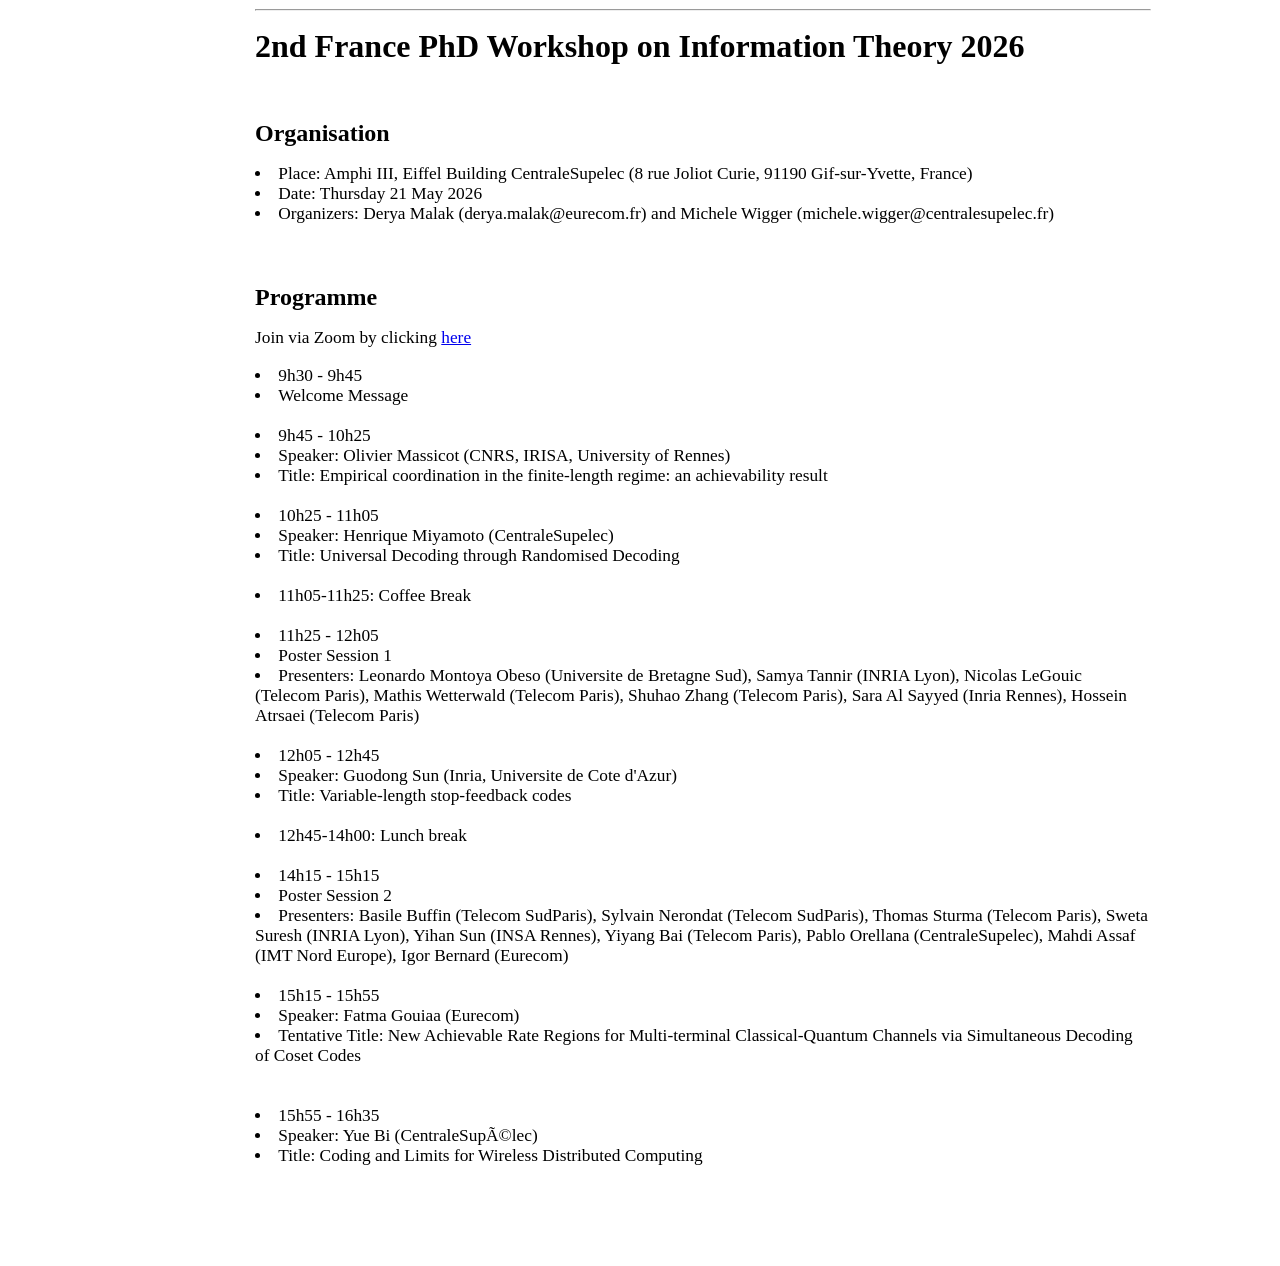
==== France_PhD_Workshop2026.html @ 5923cd0d "Update speaker affiliation for Yue Bi" ====
<html>
<head>
   <meta http-equiv="Content-Type" content="text/html; charset=iso-8859-1">
      <meta name="Description" content="Homepage of Michele Wigger">
      <title>2nd France PhD Workshop on Information Theory</title>
<link rel="stylesheet" href="mwigger.css" type="text/css" />




<STYLE TYPE="text/css">
<!--
BODY
   {
   Margin:20px 20px 20px 20px;
  background:#fff;
   color:black;
   font-size:13pt;
    }
-->
</STYLE>
<STYLE TYPE="text/css">
<!--
TABLE
   {
  margin:20px 20px 20px 20px;
   color:black;
   font-size:13pt;
   
   }
-->
</STYLE>

  </head>

  <body>
  



<div id="content">


<HR>





<p> 
  <b><font size=+3>2nd France PhD Workshop on Information Theory 2026</font></b>
  </p>
<br>

<p>
<b><font size=+2>Organisation</font></b>
</p>
 


<li>Place: Amphi III, Eiffel Building CentraleSupelec (8 rue Joliot Curie, 91190 Gif-sur-Yvette, France) </li>
<li>Date: Thursday 21 May 2026</li>
<li>Organizers:  Derya Malak (derya.malak@eurecom.fr) and	Michele Wigger (michele.wigger@centralesupelec.fr)</li>

  <BR><BR>
<br>








<b><font size=+2>Programme</font></b>
<p>
  Join via Zoom by clicking <a href="https://eurecom-fr.zoom.us/j/96518743154?pwd=FlD3StfZyqaOJREOTmDO05GQGOW6P4.1">here</a>
  <br>
<li>9h30 - 9h45</li>
<li>Welcome Message</li>
  <br>
   
<li>9h45 - 10h25</li>
<li>Speaker: Olivier Massicot (CNRS, IRISA, University of Rennes)</li>
<li>Title: Empirical coordination in the finite-length regime: an achievability result</li>
  <br>
  
<li>10h25 - 11h05</li>
<li>Speaker: Henrique Miyamoto (CentraleSupelec) </li>
<li>Title: Universal Decoding through Randomised 
Decoding  </li>
<br>




<li>11h05-11h25: Coffee Break</li>

<br>
<li>11h25 - 12h05 </li>
<li>Poster Session 1 </li>
<li>Presenters: Leonardo Montoya Obeso (Universite de Bretagne Sud), Samya Tannir (INRIA Lyon), Nicolas LeGouic (Telecom Paris), Mathis Wetterwald (Telecom Paris), Shuhao Zhang (Telecom Paris), Sara Al Sayyed (Inria Rennes),  Hossein Atrsaei (Telecom Paris) </li>
<br>


<li>12h05 - 12h45</li>
<li>Speaker: Guodong Sun    (Inria, Universite de Cote d'Azur)</li>
<li>Title:  Variable-length stop-feedback codes</li>
<br>


<li>12h45-14h00: Lunch break </li>
<br>



<li>14h15 - 15h15 </li>
<li>Poster Session 2 </li>
<li>Presenters: Basile Buffin (Telecom SudParis), Sylvain Nerondat (Telecom SudParis),  Thomas Sturma (Telecom Paris),  Sweta Suresh (INRIA Lyon), Yihan Sun (INSA Rennes), Yiyang Bai (Telecom Paris), Pablo Orellana (CentraleSupelec), Mahdi Assaf (IMT Nord Europe), Igor Bernard (Eurecom) </li>
<br>

<li>15h15 - 15h55 </li>
<li>Speaker: Fatma Gouiaa (Eurecom) </li>
<li>Tentative Title: New Achievable Rate Regions for Multi-terminal Classical-Quantum Channels via Simultaneous Decoding of Coset Codes </li>
<br>
<br>

<li>15h55 - 16h35 </li>
<li>Speaker: Yue Bi (CentraleSupélec)</li>
<li>Title: Coding and Limits for Wireless Distributed Computing</li>
  <br>
  <br>


  <BR><BR>

  


<BR>
---- mwigger.css ----
/* Stylesheet for Anand Sarwate's homepage */


#navbar { 
  font-family: helvetica, verdana, arial, sans-serif;
  color:#600;
  font-size:x-large;
  font-weight:bold;
  padding-left:5px;
  float: right;
}


#biopicture {
	text-align: center;
	margin-left: auto;
	margin-right: auto;
	padding-top: 25px;
	margin-bottom: 10px;
}

#middle {
   position: relative;
   clear: both;	
}


#content {
   background:#fff;
   padding-left: 40px;
   margin-left: 0px;
   margin-bottom:20px;
   border-left: 1px #000;
   width: 70%;
   position: absolute;
   top: 0px;
   left: 215px;
}

.contentheading { 
   font-size: large;
   font-weight: normal;
   margin-top: 40px;
}

.contentsubheading { 
   font-size: medium;
   font-weight: normal;
   margin-left: 30px;
   margin-top: 25px;
   margin-bottom: 10px;
}

.contenttext { 
   font-size: small;
   font-weight: normal;
   margin-left: 30px;
   margin-top: 0px;
   margin-bottom: 15px;
}


.contentlist2 { 
  font-size: small;
  font-weight: normal;
  margin-left: 30px;
  margin-bottom: 15px;
}

.contentlist { 
   font-size: small;
   font-weight: normal;
   margin-left: 40px;
   margin-bottom: 15px;
}

.pubentry { 
   text-indent: -20px;
   margin-left: 20px;
   margin-top: 10px;
   margin-bottom: 0px;
}

.pubdescrip { 
   margin-top: 0px;
   margin-bottom: 0px;
   margin-left: 30px;
   font-size: x-small;
}


#sidebar { 
  margin-left: 5px;
  margin-right: 10px;
  background: #abc;	
  padding-left: 3px;
  padding-right: 10px;
  position: relative;
  top: 0px;
  width: 155px;
  height: 600px
}

.sidebarheading { 
  text-transform: uppercase; 
  font-size: normal;
  font-weight: normal;
}

.sidebarlist {
  margin-bottom: 20px;
  margin-left: 20px;
  font-size: normal;
  font-weight: normal;
}


#sidebar2 { 
  margin-left: 5px;
  margin-right: 15px;
  background: #abc;	
  padding-left: 3px;
  padding-right: 10px;
  position: relative;
  top: 0px;
  width: 125px;
  height: 990px
}


.sidebarlist2 {
  margin-bottom: 20px;
  margin-left: 50px;
  font-size: normal;
  font-weight: normal;
}




img:nth-of-type(1) {
	float: left;
	margin-right: 1em;
}



img:nth-of-type(2) {
	float: left;
	margin-right: 1em;
}



img:nth-of-type(3) {
	float: left;
	margin-right: 1em;
}



img:nth-of-type(4) {
	float: left;
	margin-right: 1em;
}



img:nth-of-type(5) {
	float: left;
	margin-right: 1em;
}



img:nth-of-type(6) {
	float: left;
	margin-right: 1em;
}
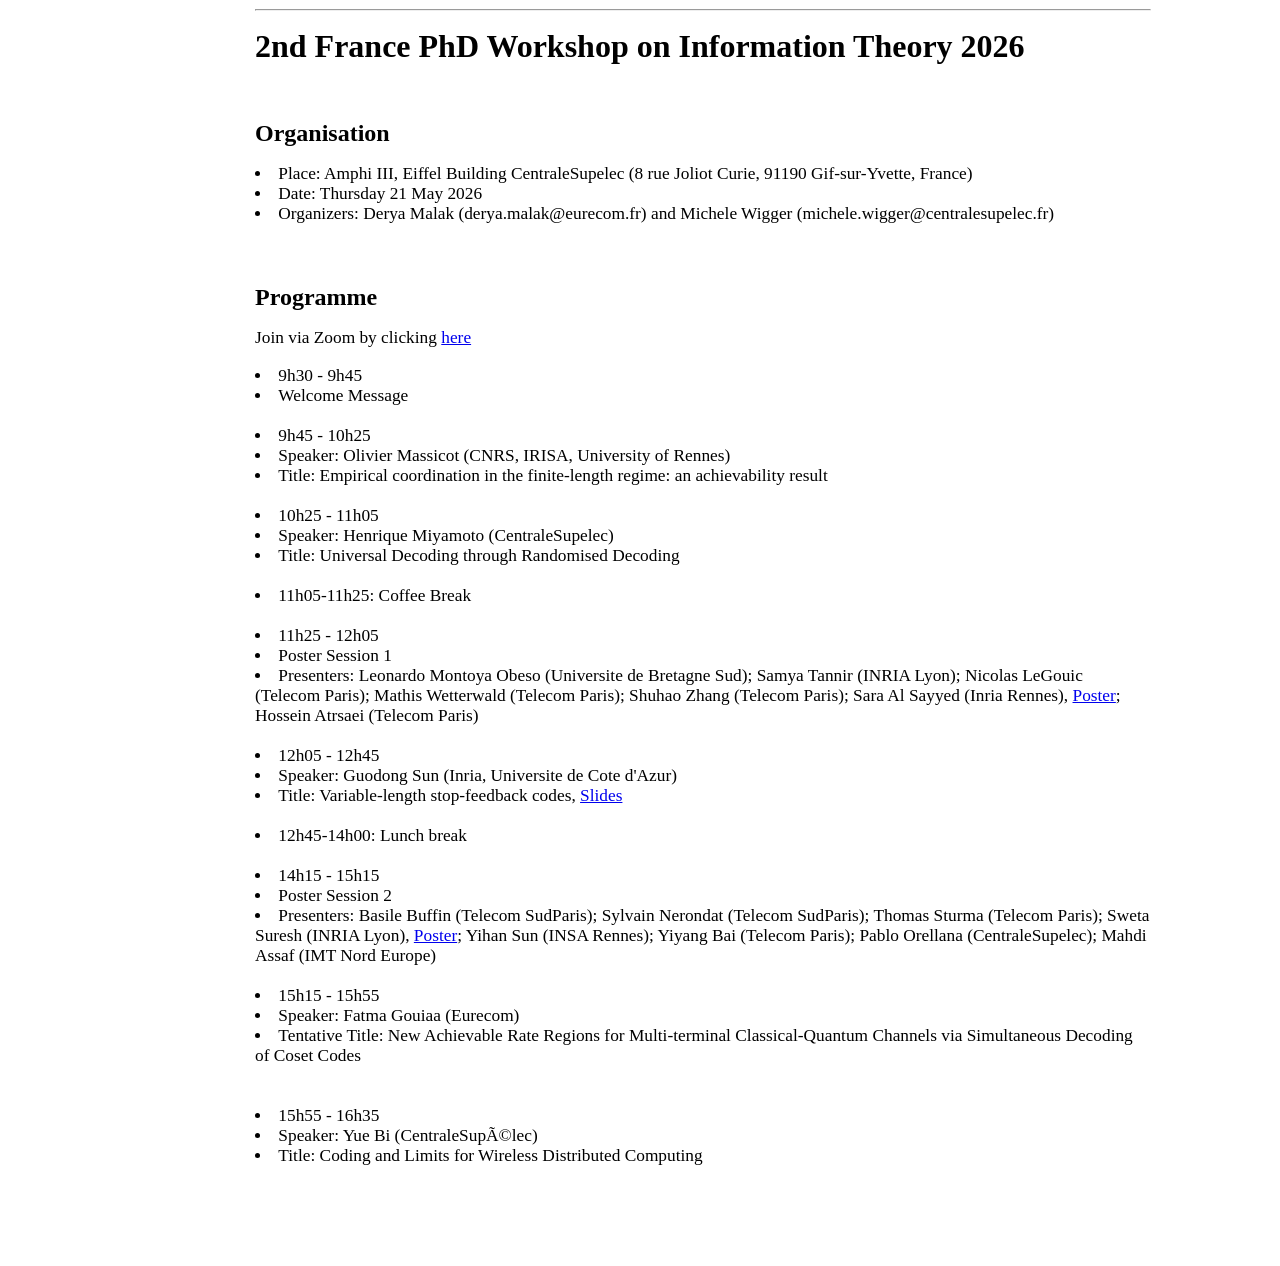
==== commit 54d808ca: "Revise presenter details and include resource links Updated presenter list and added links to poster" ====
--- a/France_PhD_Workshop2026.html
+++ b/France_PhD_Workshop2026.html
@@ -99,13 +99,13 @@
 <br>
 <li>11h25 - 12h05 </li>
 <li>Poster Session 1 </li>
-<li>Presenters: Leonardo Montoya Obeso (Universite de Bretagne Sud), Samya Tannir (INRIA Lyon), Nicolas LeGouic (Telecom Paris), Mathis Wetterwald (Telecom Paris), Shuhao Zhang (Telecom Paris), Sara Al Sayyed (Inria Rennes),  Hossein Atrsaei (Telecom Paris) </li>
+<li>Presenters: Leonardo Montoya Obeso (Universite de Bretagne Sud); Samya Tannir (INRIA Lyon); Nicolas LeGouic (Telecom Paris); Mathis Wetterwald (Telecom Paris); Shuhao Zhang (Telecom Paris); Sara Al Sayyed (Inria Rennes), <a href=France_PhD_Workshop_2026/ALSAYYED_poster.pdf>Poster</a>;  Hossein Atrsaei (Telecom Paris) </li>
 <br>
 
 
 <li>12h05 - 12h45</li>
 <li>Speaker: Guodong Sun    (Inria, Universite de Cote d'Azur)</li>
-<li>Title:  Variable-length stop-feedback codes</li>
+<li>Title:  Variable-length stop-feedback codes,  <a href=France_PhD_Workshop_2026/SUN_Slides.pdf>Slides</a></li>
 <br>
 
 
@@ -116,7 +116,7 @@
 
 <li>14h15 - 15h15 </li>
 <li>Poster Session 2 </li>
-<li>Presenters: Basile Buffin (Telecom SudParis), Sylvain Nerondat (Telecom SudParis),  Thomas Sturma (Telecom Paris),  Sweta Suresh (INRIA Lyon), Yihan Sun (INSA Rennes), Yiyang Bai (Telecom Paris), Pablo Orellana (CentraleSupelec), Mahdi Assaf (IMT Nord Europe), Igor Bernard (Eurecom) </li>
+<li>Presenters: Basile Buffin (Telecom SudParis); Sylvain Nerondat (Telecom SudParis);  Thomas Sturma (Telecom Paris);  Sweta Suresh (INRIA Lyon), <a href=France_PhD_Workshop_2026/Suresh_poster.pdf>Poster</a>; Yihan Sun (INSA Rennes); Yiyang Bai (Telecom Paris); Pablo Orellana (CentraleSupelec); Mahdi Assaf (IMT Nord Europe) </li>
 <br>
 
 <li>15h15 - 15h55 </li>
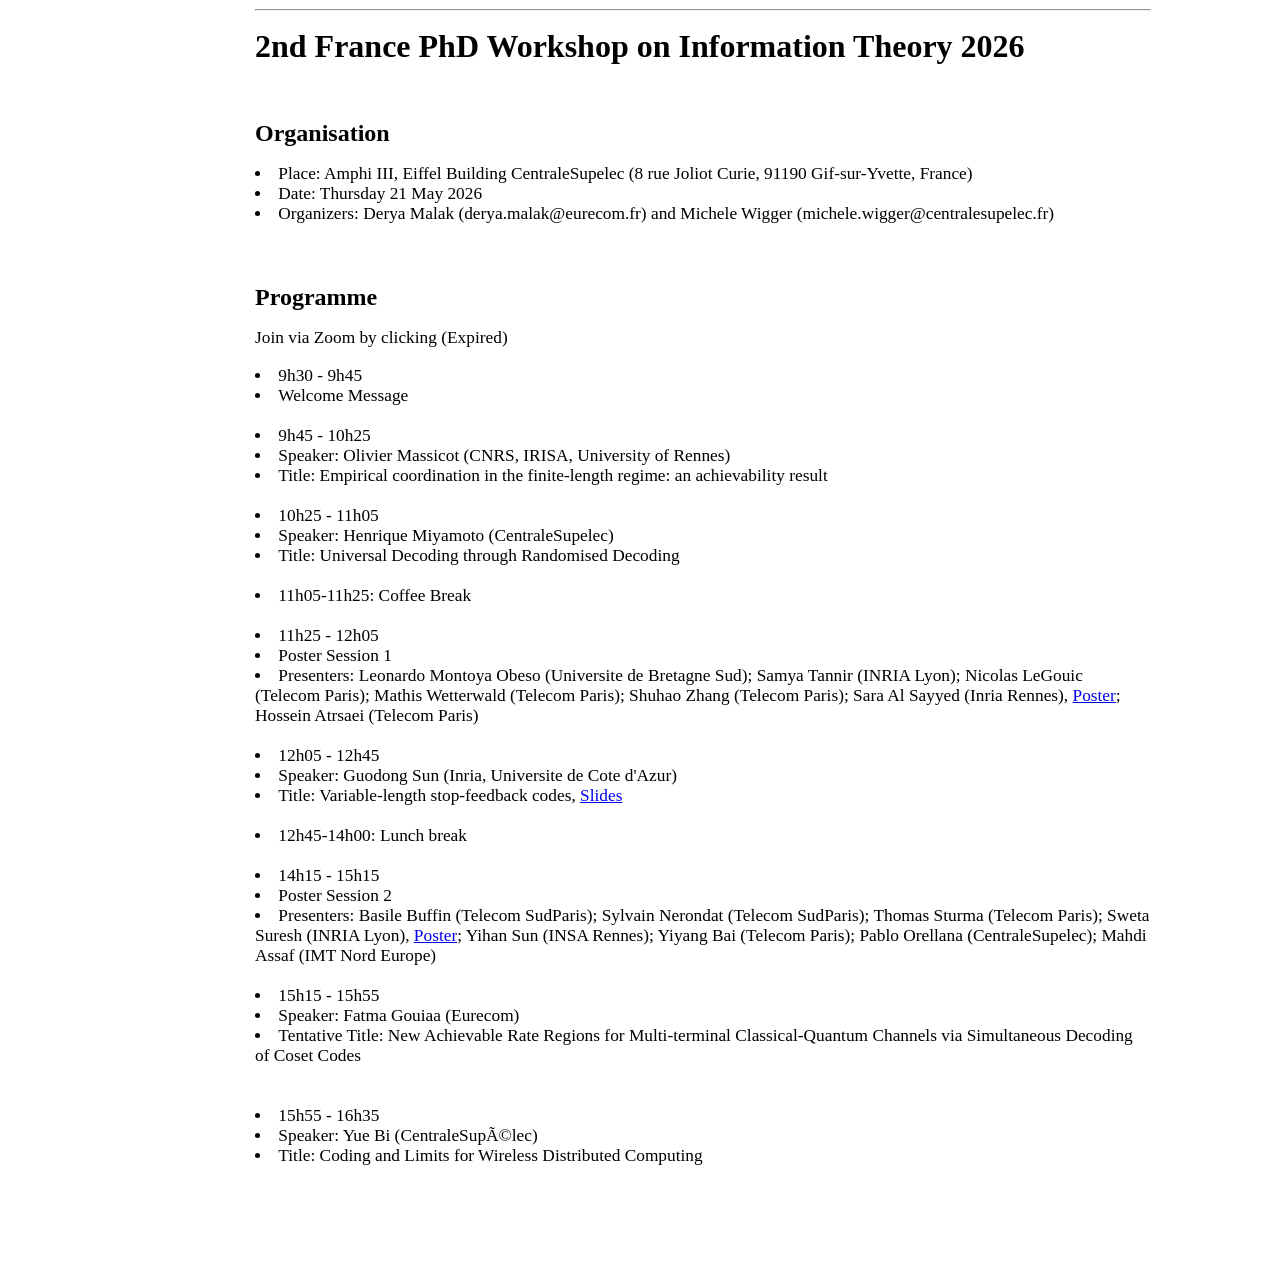
==== commit 9f85e212: "Change Zoom link text to 'Expired' Updated Zoom link text to indicate it has expired." ====
--- a/France_PhD_Workshop2026.html
+++ b/France_PhD_Workshop2026.html
@@ -74,7 +74,7 @@
 
 <b><font size=+2>Programme</font></b>
 <p>
-  Join via Zoom by clicking <a href="https://eurecom-fr.zoom.us/j/96518743154?pwd=FlD3StfZyqaOJREOTmDO05GQGOW6P4.1">here</a>
+  Join via Zoom by clicking (Expired)
   <br>
 <li>9h30 - 9h45</li>
 <li>Welcome Message</li>
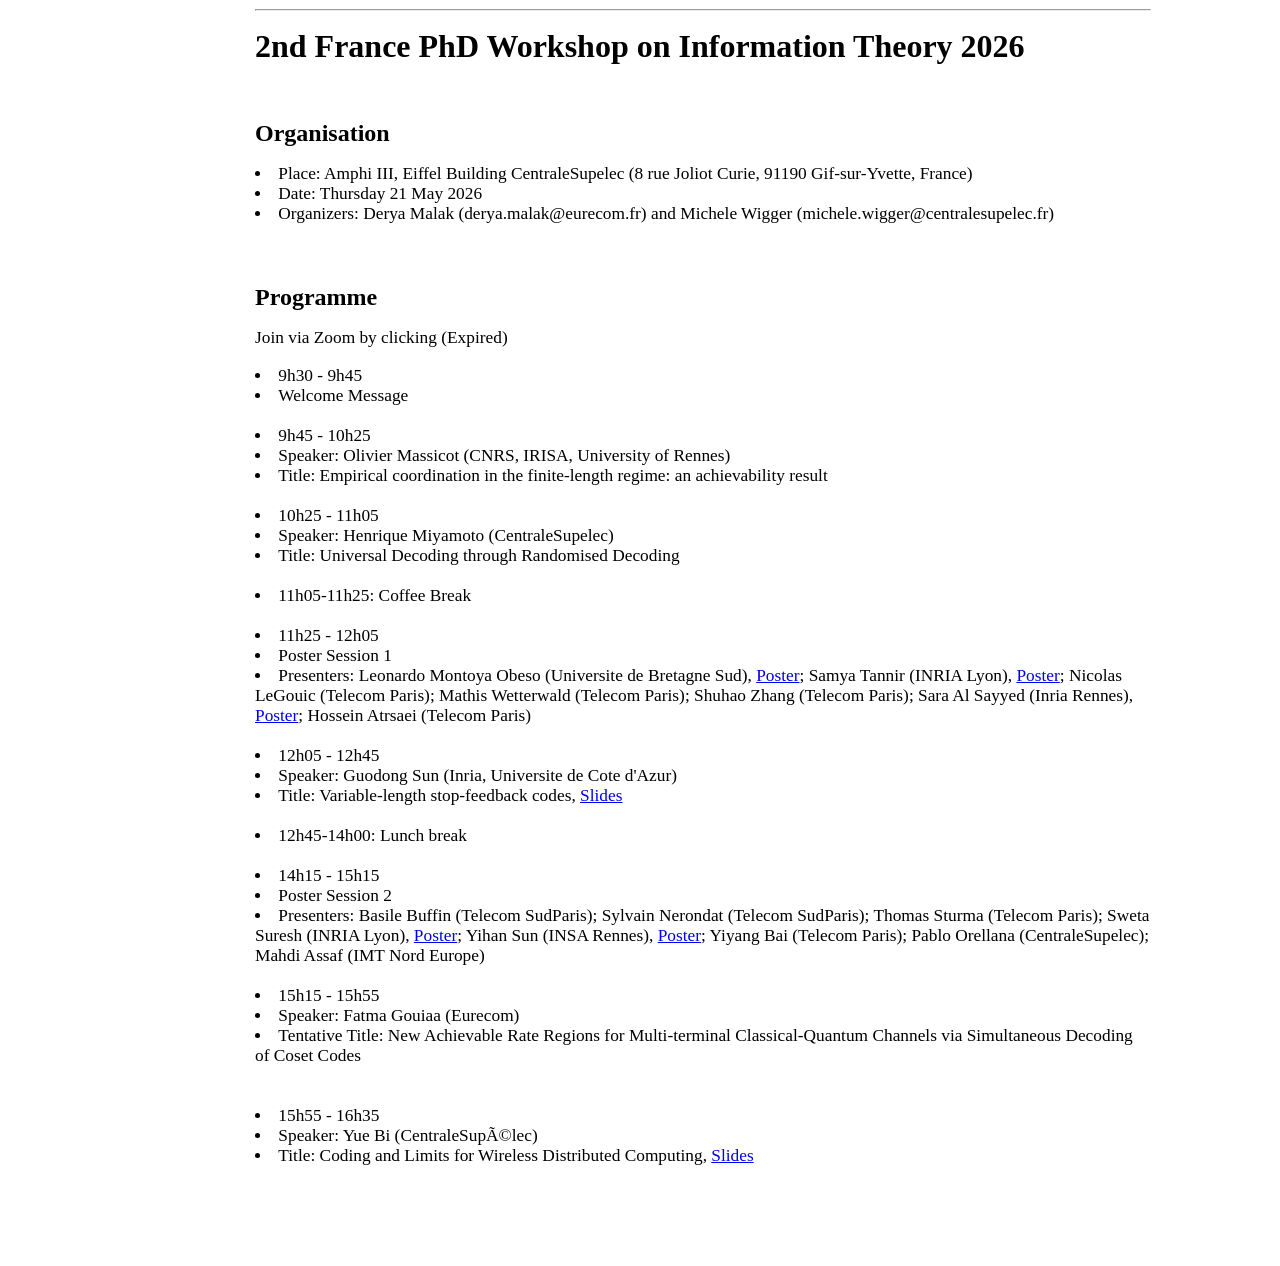
==== commit 8b9671dc: "Update presenter details and add poster links" ====
--- a/France_PhD_Workshop2026.html
+++ b/France_PhD_Workshop2026.html
@@ -99,13 +99,13 @@
 <br>
 <li>11h25 - 12h05 </li>
 <li>Poster Session 1 </li>
-<li>Presenters: Leonardo Montoya Obeso (Universite de Bretagne Sud); Samya Tannir (INRIA Lyon); Nicolas LeGouic (Telecom Paris); Mathis Wetterwald (Telecom Paris); Shuhao Zhang (Telecom Paris); Sara Al Sayyed (Inria Rennes), <a href=France_PhD_Workshop_2026/ALSAYYED_poster.pdf>Poster</a>;  Hossein Atrsaei (Telecom Paris) </li>
+<li>Presenters: Leonardo Montoya Obeso (Universite de Bretagne Sud), <a href=France_PhD_Workshop_2026/Montoya_poster.pdf>Poster</a>; Samya Tannir (INRIA Lyon), <a href=France_PhD_Workshop_2026/poster_SamyaTannir.pdf>Poster</a>; Nicolas LeGouic (Telecom Paris); Mathis Wetterwald (Telecom Paris); Shuhao Zhang (Telecom Paris); Sara Al Sayyed (Inria Rennes), <a href=France_PhD_Workshop_2026/ALSAYYED_poster.pdf>Poster</a>;  Hossein Atrsaei (Telecom Paris) </li>
 <br>
 
 
 <li>12h05 - 12h45</li>
 <li>Speaker: Guodong Sun    (Inria, Universite de Cote d'Azur)</li>
-<li>Title:  Variable-length stop-feedback codes,  <a href=France_PhD_Workshop_2026/SUN_Slides.pdf>Slides</a></li>
+<li>Title:  Variable-length stop-feedback codes,  <a href=France_PhD_Workshop_2026/SUN_slides.pdf>Slides</a></li>
 <br>
 
 
@@ -116,7 +116,7 @@
 
 <li>14h15 - 15h15 </li>
 <li>Poster Session 2 </li>
-<li>Presenters: Basile Buffin (Telecom SudParis); Sylvain Nerondat (Telecom SudParis);  Thomas Sturma (Telecom Paris);  Sweta Suresh (INRIA Lyon), <a href=France_PhD_Workshop_2026/Suresh_poster.pdf>Poster</a>; Yihan Sun (INSA Rennes); Yiyang Bai (Telecom Paris); Pablo Orellana (CentraleSupelec); Mahdi Assaf (IMT Nord Europe) </li>
+<li>Presenters: Basile Buffin (Telecom SudParis); Sylvain Nerondat (Telecom SudParis);  Thomas Sturma (Telecom Paris);  Sweta Suresh (INRIA Lyon), <a href=France_PhD_Workshop_2026/Suresh_poster.pdf>Poster</a>; Yihan Sun (INSA Rennes), <a href=France_PhD_Workshop_2026/SUN_poster.pdf>Poster</a>; Yiyang Bai (Telecom Paris); Pablo Orellana (CentraleSupelec); Mahdi Assaf (IMT Nord Europe) </li>
 <br>
 
 <li>15h15 - 15h55 </li>
@@ -127,7 +127,7 @@
 
 <li>15h55 - 16h35 </li>
 <li>Speaker: Yue Bi (CentraleSupélec)</li>
-<li>Title: Coding and Limits for Wireless Distributed Computing</li>
+<li>Title: Coding and Limits for Wireless Distributed Computing,  <a href=France_PhD_Workshop_2026/BI_slides.pdf>Slides</a></li>
   <br>
   <br>
 
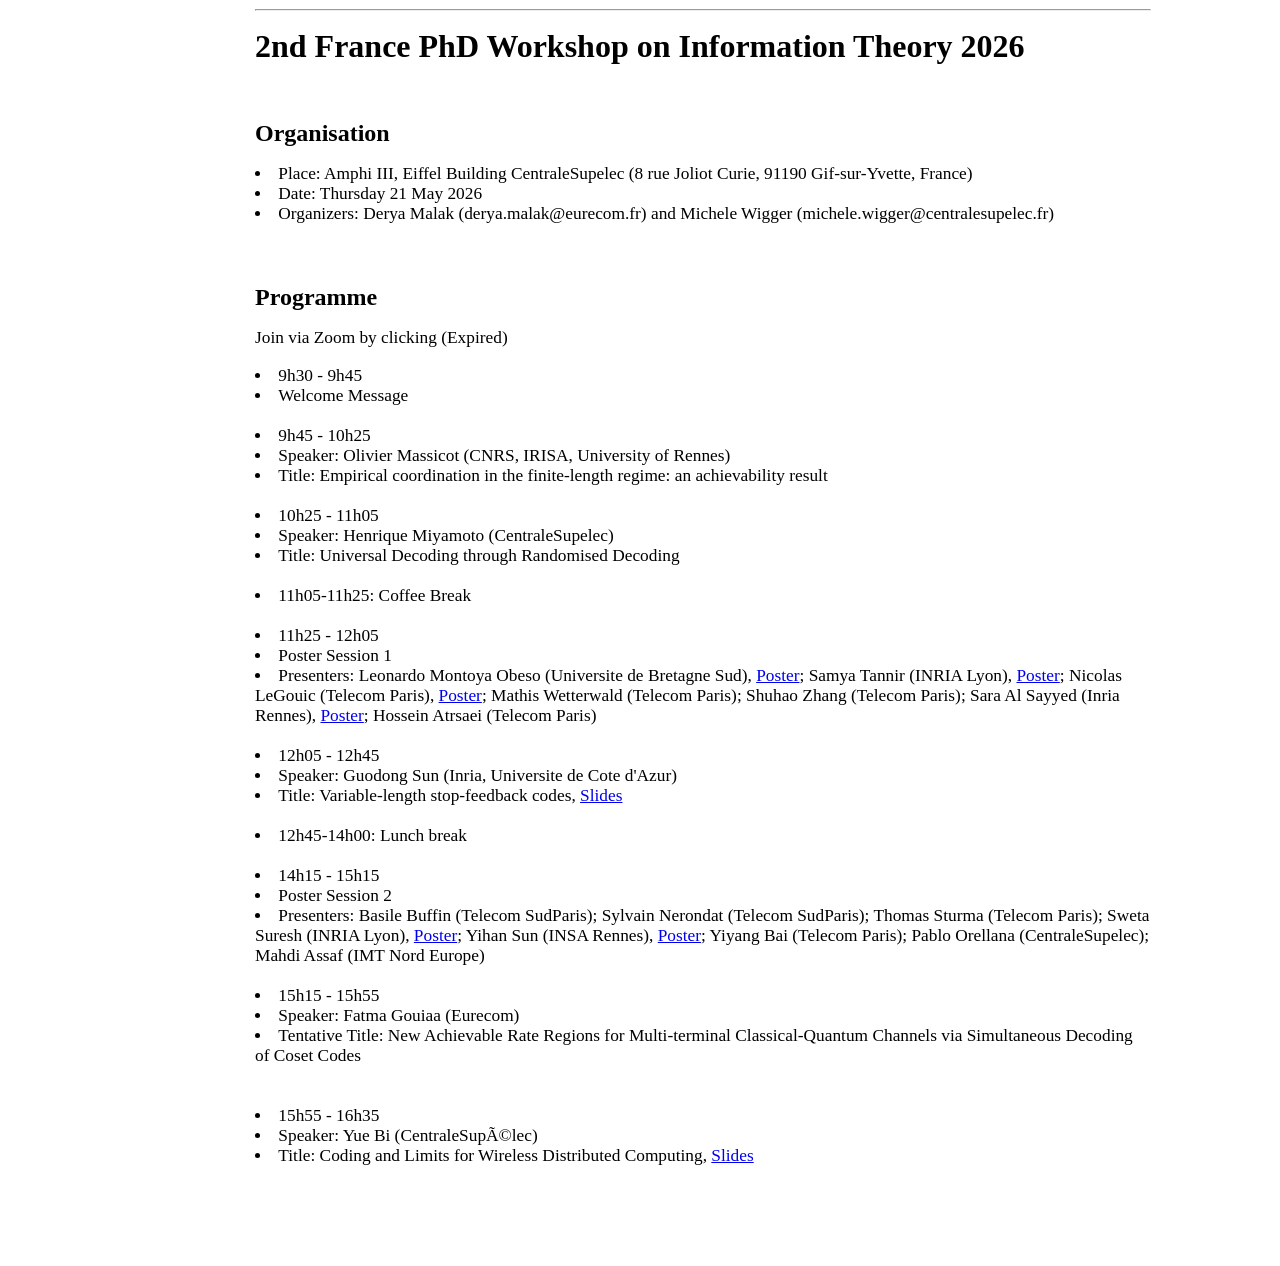
==== commit ac72d1d9: "Update presenter list and add missing poster link" ====
--- a/France_PhD_Workshop2026.html
+++ b/France_PhD_Workshop2026.html
@@ -99,7 +99,7 @@
 <br>
 <li>11h25 - 12h05 </li>
 <li>Poster Session 1 </li>
-<li>Presenters: Leonardo Montoya Obeso (Universite de Bretagne Sud), <a href=France_PhD_Workshop_2026/Montoya_poster.pdf>Poster</a>; Samya Tannir (INRIA Lyon), <a href=France_PhD_Workshop_2026/poster_SamyaTannir.pdf>Poster</a>; Nicolas LeGouic (Telecom Paris); Mathis Wetterwald (Telecom Paris); Shuhao Zhang (Telecom Paris); Sara Al Sayyed (Inria Rennes), <a href=France_PhD_Workshop_2026/ALSAYYED_poster.pdf>Poster</a>;  Hossein Atrsaei (Telecom Paris) </li>
+<li>Presenters: Leonardo Montoya Obeso (Universite de Bretagne Sud), <a href=France_PhD_Workshop_2026/Montoya_poster.pdf>Poster</a>; Samya Tannir (INRIA Lyon), <a href=France_PhD_Workshop_2026/poster_SamyaTannir.pdf>Poster</a>; Nicolas LeGouic (Telecom Paris), <a href=France_PhD_Workshop_2026/Legouic_poster.pdf>Poster</a>; Mathis Wetterwald (Telecom Paris); Shuhao Zhang (Telecom Paris); Sara Al Sayyed (Inria Rennes), <a href=France_PhD_Workshop_2026/ALSAYYED_poster.pdf>Poster</a>;  Hossein Atrsaei (Telecom Paris) </li>
 <br>
 
 
@@ -116,7 +116,7 @@
 
 <li>14h15 - 15h15 </li>
 <li>Poster Session 2 </li>
-<li>Presenters: Basile Buffin (Telecom SudParis); Sylvain Nerondat (Telecom SudParis);  Thomas Sturma (Telecom Paris);  Sweta Suresh (INRIA Lyon), <a href=France_PhD_Workshop_2026/Suresh_poster.pdf>Poster</a>; Yihan Sun (INSA Rennes), <a href=France_PhD_Workshop_2026/SUN_poster.pdf>Poster</a>; Yiyang Bai (Telecom Paris); Pablo Orellana (CentraleSupelec); Mahdi Assaf (IMT Nord Europe) </li>
+<li>Presenters: Basile Buffin (Telecom SudParis); Sylvain Nerondat (Telecom SudParis);  Thomas Sturma (Telecom Paris);  Sweta Suresh (INRIA Lyon), <a href=France_PhD_Workshop_2026/Suresh_poster.pdf>Poster</a>; Yihan Sun (INSA Rennes), <a href=France_PhD_Workshop_2026/Sun_poster.pdf>Poster</a>; Yiyang Bai (Telecom Paris); Pablo Orellana (CentraleSupelec); Mahdi Assaf (IMT Nord Europe) </li>
 <br>
 
 <li>15h15 - 15h55 </li>
@@ -127,7 +127,7 @@
 
 <li>15h55 - 16h35 </li>
 <li>Speaker: Yue Bi (CentraleSupélec)</li>
-<li>Title: Coding and Limits for Wireless Distributed Computing,  <a href=France_PhD_Workshop_2026/BI_slides.pdf>Slides</a></li>
+<li>Title: Coding and Limits for Wireless Distributed Computing,  <a href=France_PhD_Workshop_2026/BI_Slides.pdf>Slides</a></li>
   <br>
   <br>
 
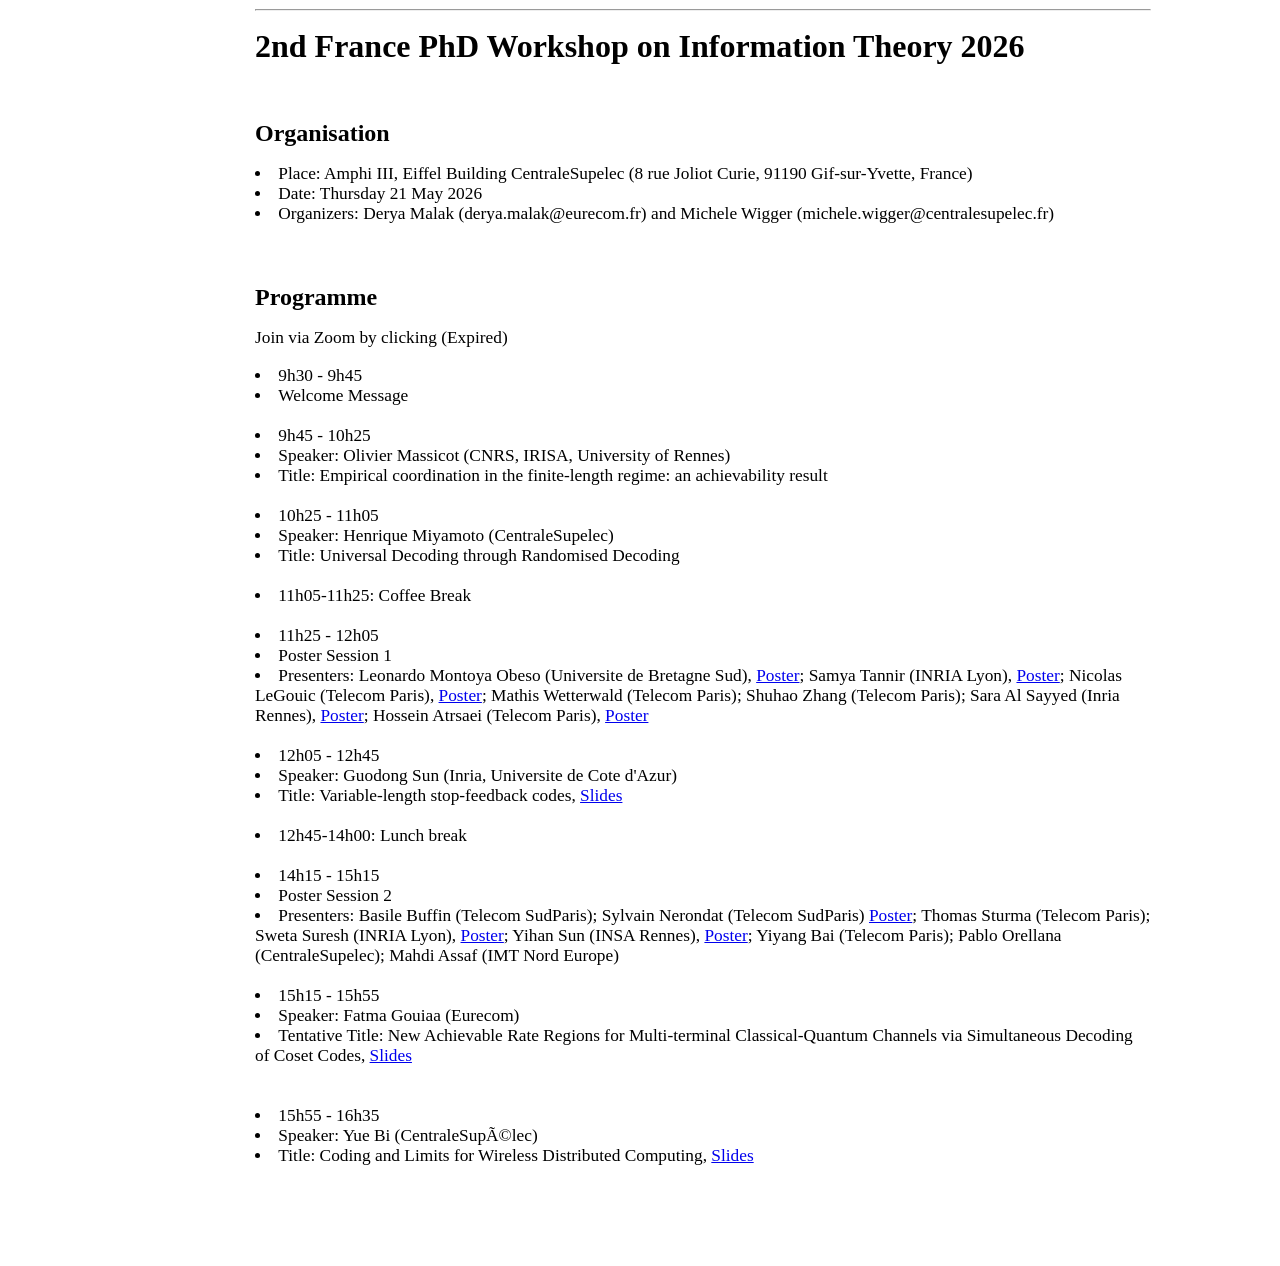
==== commit 171ab53a: "Revise presenter details and add links in workshop schedule Updated presenter list and added links t" ====
--- a/France_PhD_Workshop2026.html
+++ b/France_PhD_Workshop2026.html
@@ -99,7 +99,7 @@
 <br>
 <li>11h25 - 12h05 </li>
 <li>Poster Session 1 </li>
-<li>Presenters: Leonardo Montoya Obeso (Universite de Bretagne Sud), <a href=France_PhD_Workshop_2026/Montoya_poster.pdf>Poster</a>; Samya Tannir (INRIA Lyon), <a href=France_PhD_Workshop_2026/poster_SamyaTannir.pdf>Poster</a>; Nicolas LeGouic (Telecom Paris), <a href=France_PhD_Workshop_2026/Legouic_poster.pdf>Poster</a>; Mathis Wetterwald (Telecom Paris); Shuhao Zhang (Telecom Paris); Sara Al Sayyed (Inria Rennes), <a href=France_PhD_Workshop_2026/ALSAYYED_poster.pdf>Poster</a>;  Hossein Atrsaei (Telecom Paris) </li>
+<li>Presenters: Leonardo Montoya Obeso (Universite de Bretagne Sud), <a href=France_PhD_Workshop_2026/Montoya_poster.pdf>Poster</a>; Samya Tannir (INRIA Lyon), <a href=France_PhD_Workshop_2026/poster_SamyaTannir.pdf>Poster</a>; Nicolas LeGouic (Telecom Paris), <a href=France_PhD_Workshop_2026/Legouic_poster.pdf>Poster</a>; Mathis Wetterwald (Telecom Paris); Shuhao Zhang (Telecom Paris); Sara Al Sayyed (Inria Rennes), <a href=France_PhD_Workshop_2026/ALSAYYED_poster.pdf>Poster</a>;  Hossein Atrsaei (Telecom Paris),  <a href=France_PhD_Workshop_2026/Hossein_poster.pdf>Poster</a> </li>
 <br>
 
 
@@ -116,12 +116,12 @@
 
 <li>14h15 - 15h15 </li>
 <li>Poster Session 2 </li>
-<li>Presenters: Basile Buffin (Telecom SudParis); Sylvain Nerondat (Telecom SudParis);  Thomas Sturma (Telecom Paris);  Sweta Suresh (INRIA Lyon), <a href=France_PhD_Workshop_2026/Suresh_poster.pdf>Poster</a>; Yihan Sun (INSA Rennes), <a href=France_PhD_Workshop_2026/Sun_poster.pdf>Poster</a>; Yiyang Bai (Telecom Paris); Pablo Orellana (CentraleSupelec); Mahdi Assaf (IMT Nord Europe) </li>
+<li>Presenters: Basile Buffin (Telecom SudParis); Sylvain Nerondat (Telecom SudParis)  <a href=France_PhD_Workshop_2026/Nerondat_poster.pdf>Poster</a>;  Thomas Sturma (Telecom Paris);  Sweta Suresh (INRIA Lyon), <a href=France_PhD_Workshop_2026/Suresh_poster.pdf>Poster</a>; Yihan Sun (INSA Rennes), <a href=France_PhD_Workshop_2026/Sun_poster.pdf>Poster</a>; Yiyang Bai (Telecom Paris); Pablo Orellana (CentraleSupelec); Mahdi Assaf (IMT Nord Europe) </li>
 <br>
 
 <li>15h15 - 15h55 </li>
 <li>Speaker: Fatma Gouiaa (Eurecom) </li>
-<li>Tentative Title: New Achievable Rate Regions for Multi-terminal Classical-Quantum Channels via Simultaneous Decoding of Coset Codes </li>
+<li>Tentative Title: New Achievable Rate Regions for Multi-terminal Classical-Quantum Channels via Simultaneous Decoding of Coset Codes, <a href=France_PhD_Workshop_2026/Slides_Gouiaa.pdf>Slides</a></li>
 <br>
 <br>
 
